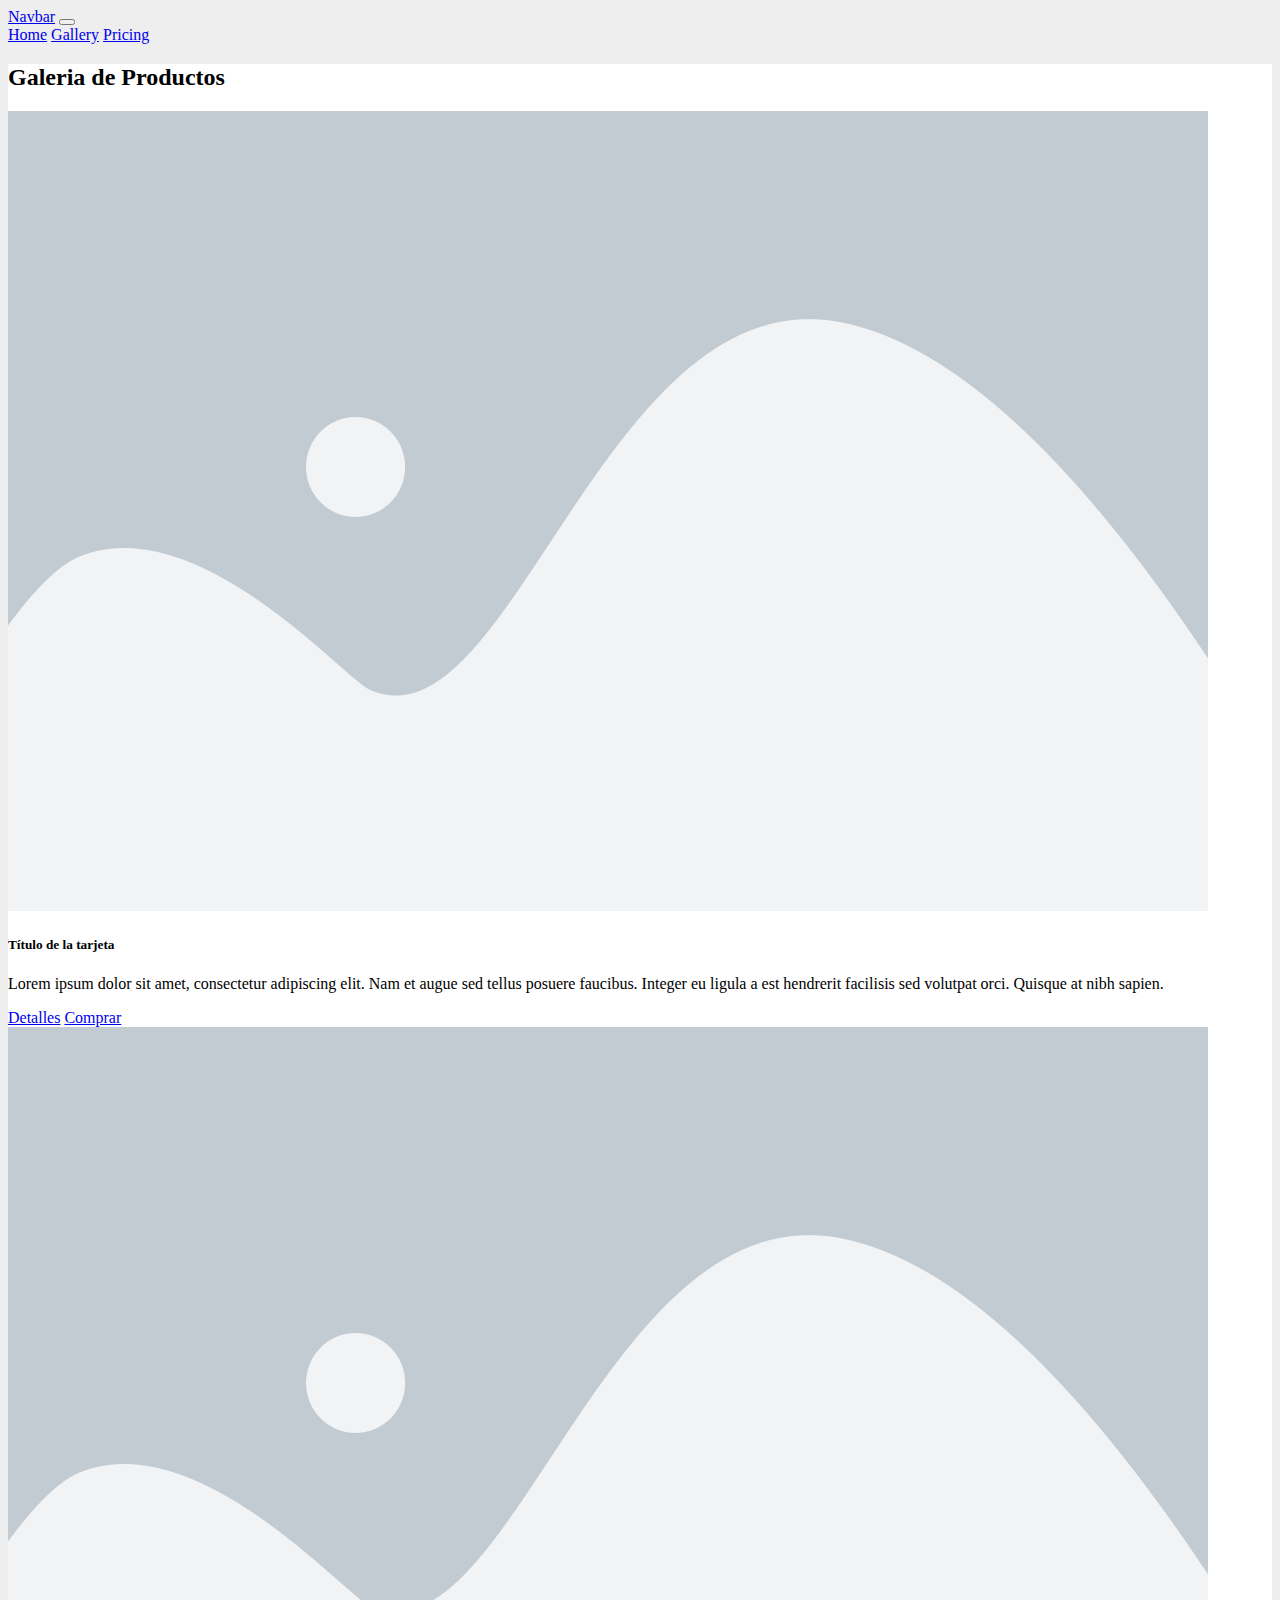
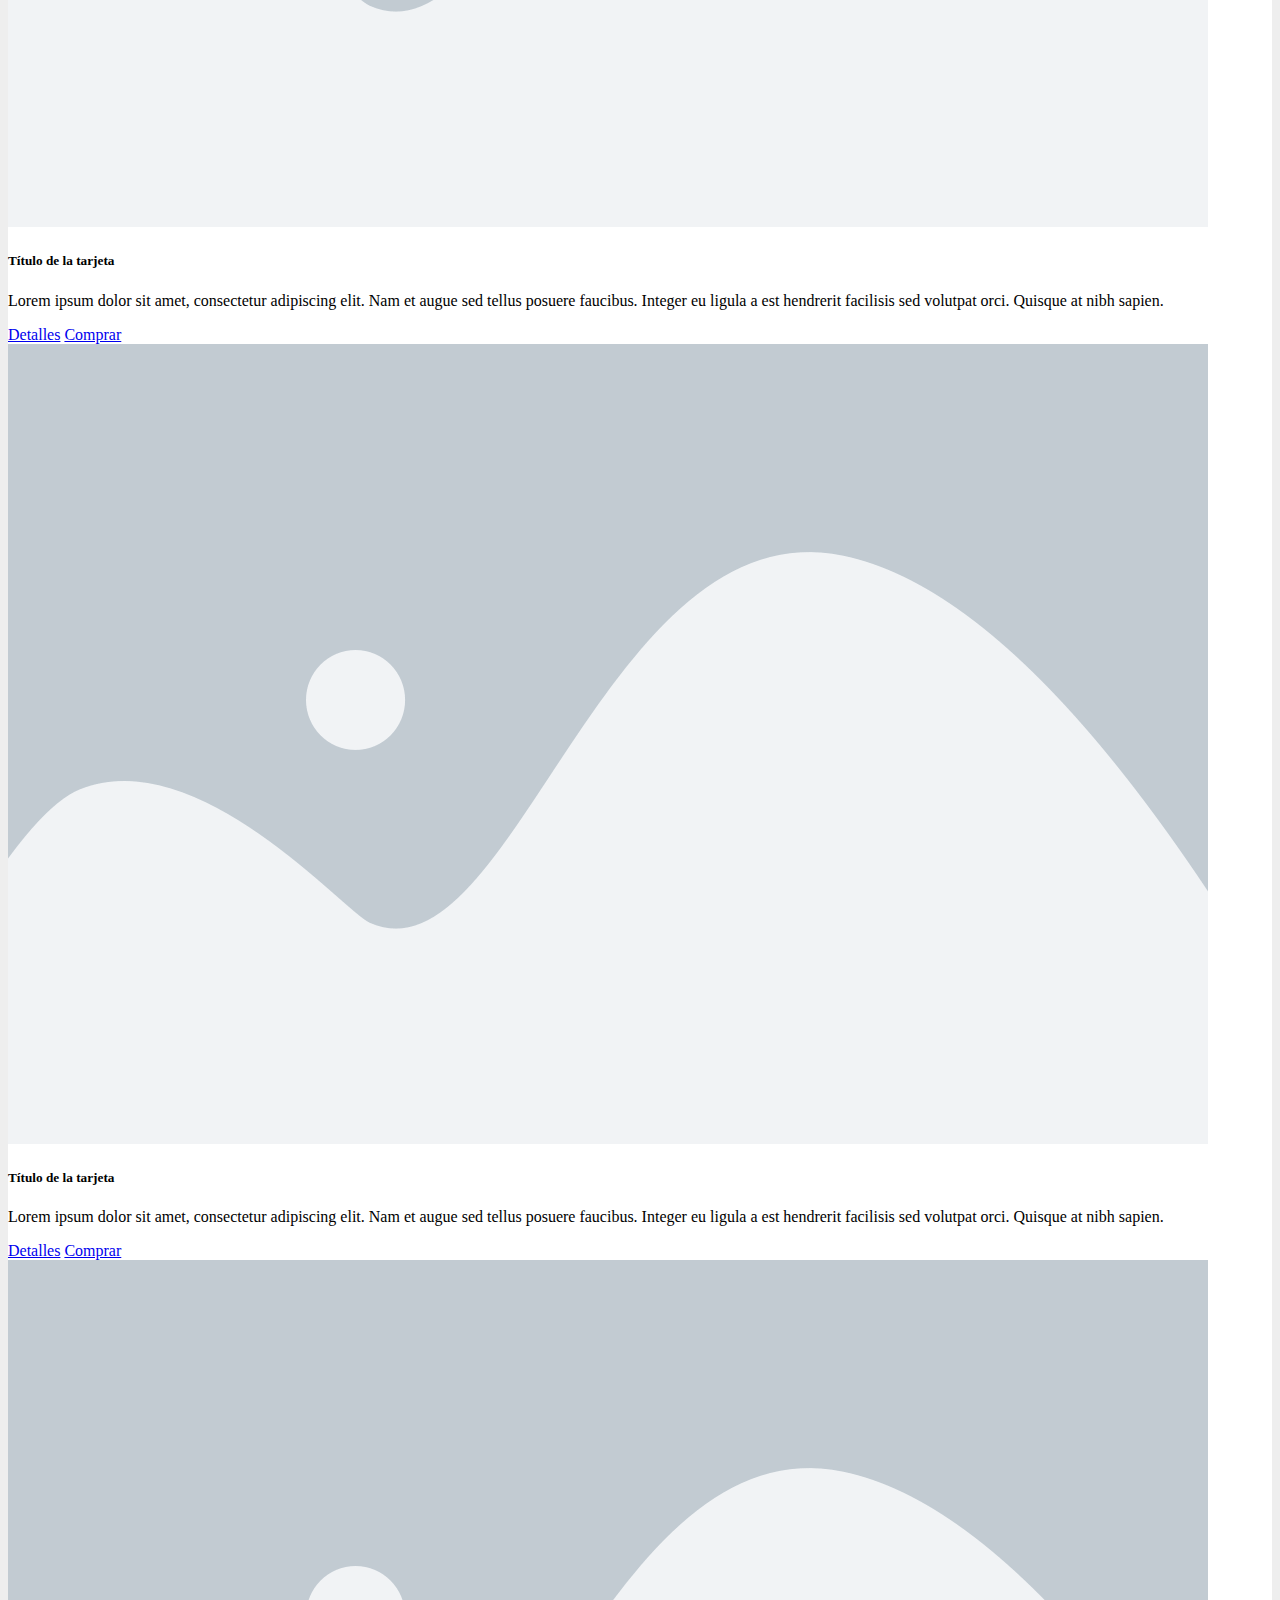
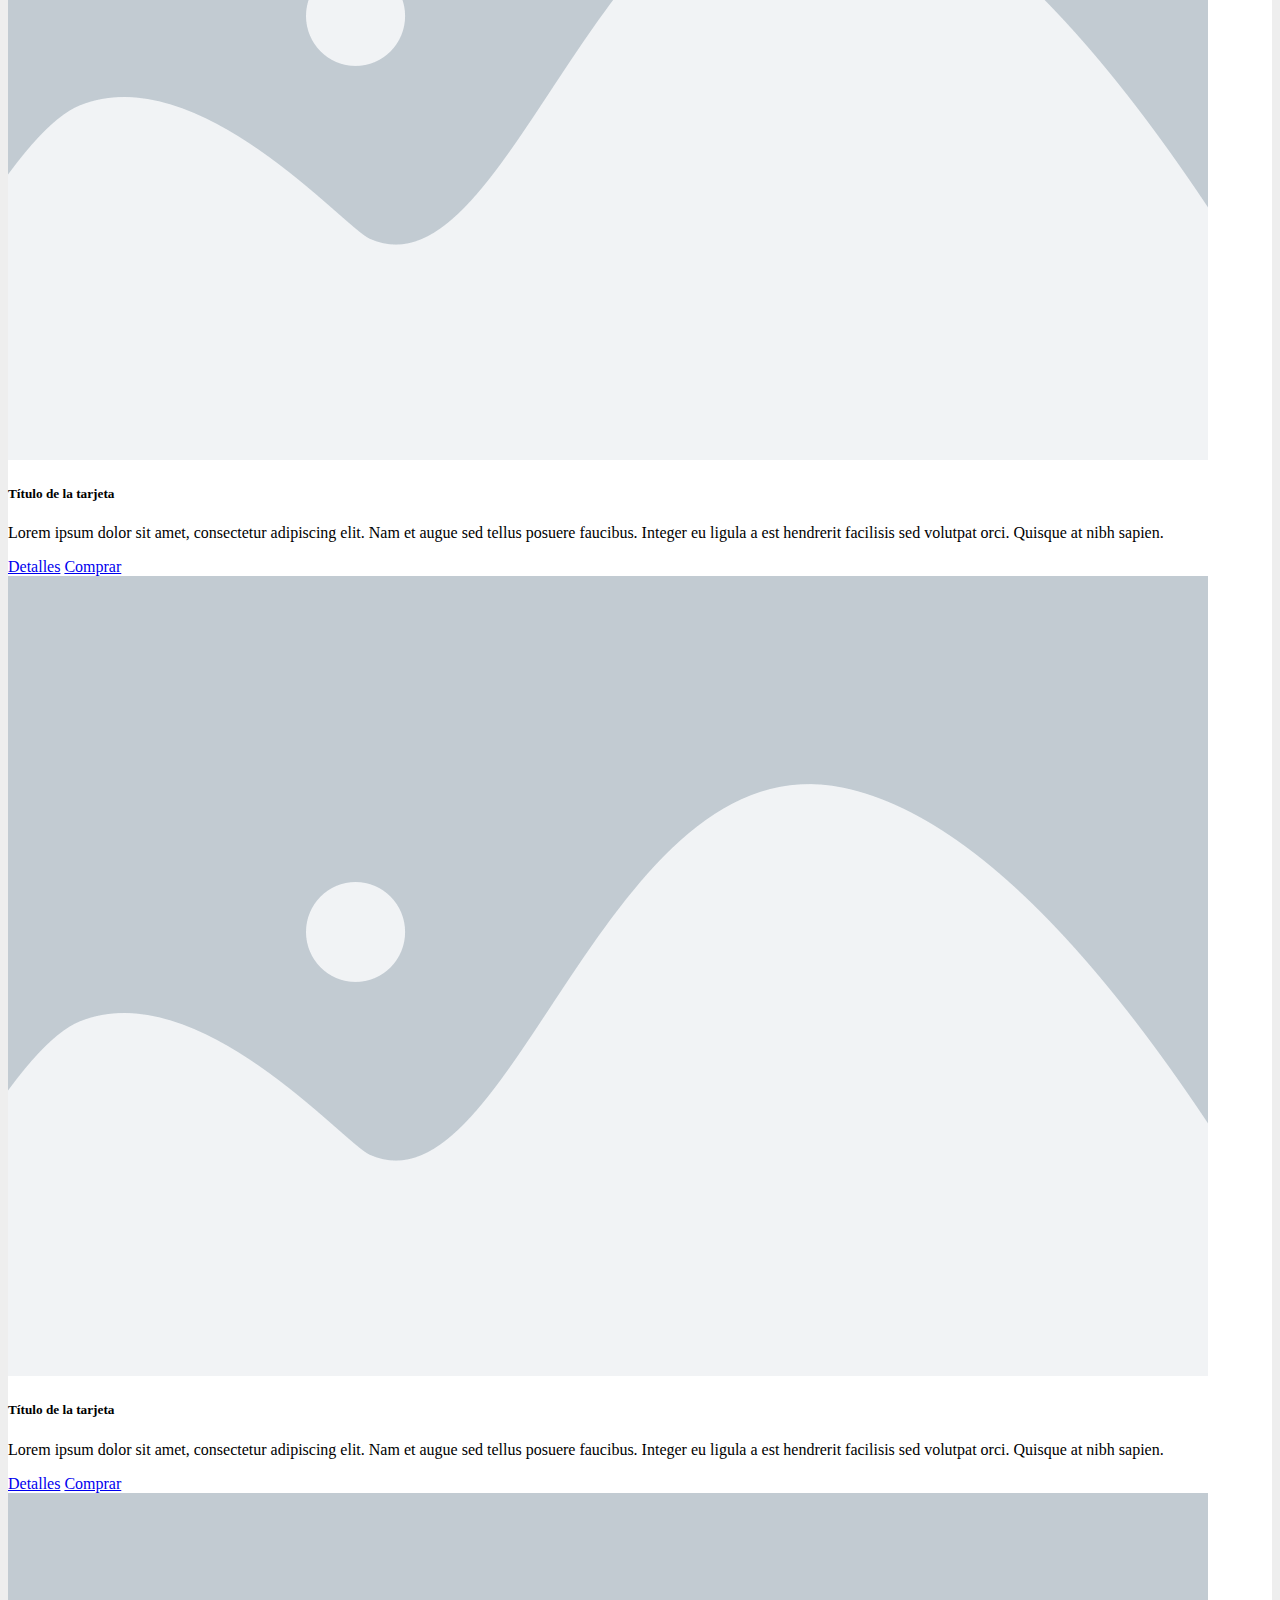
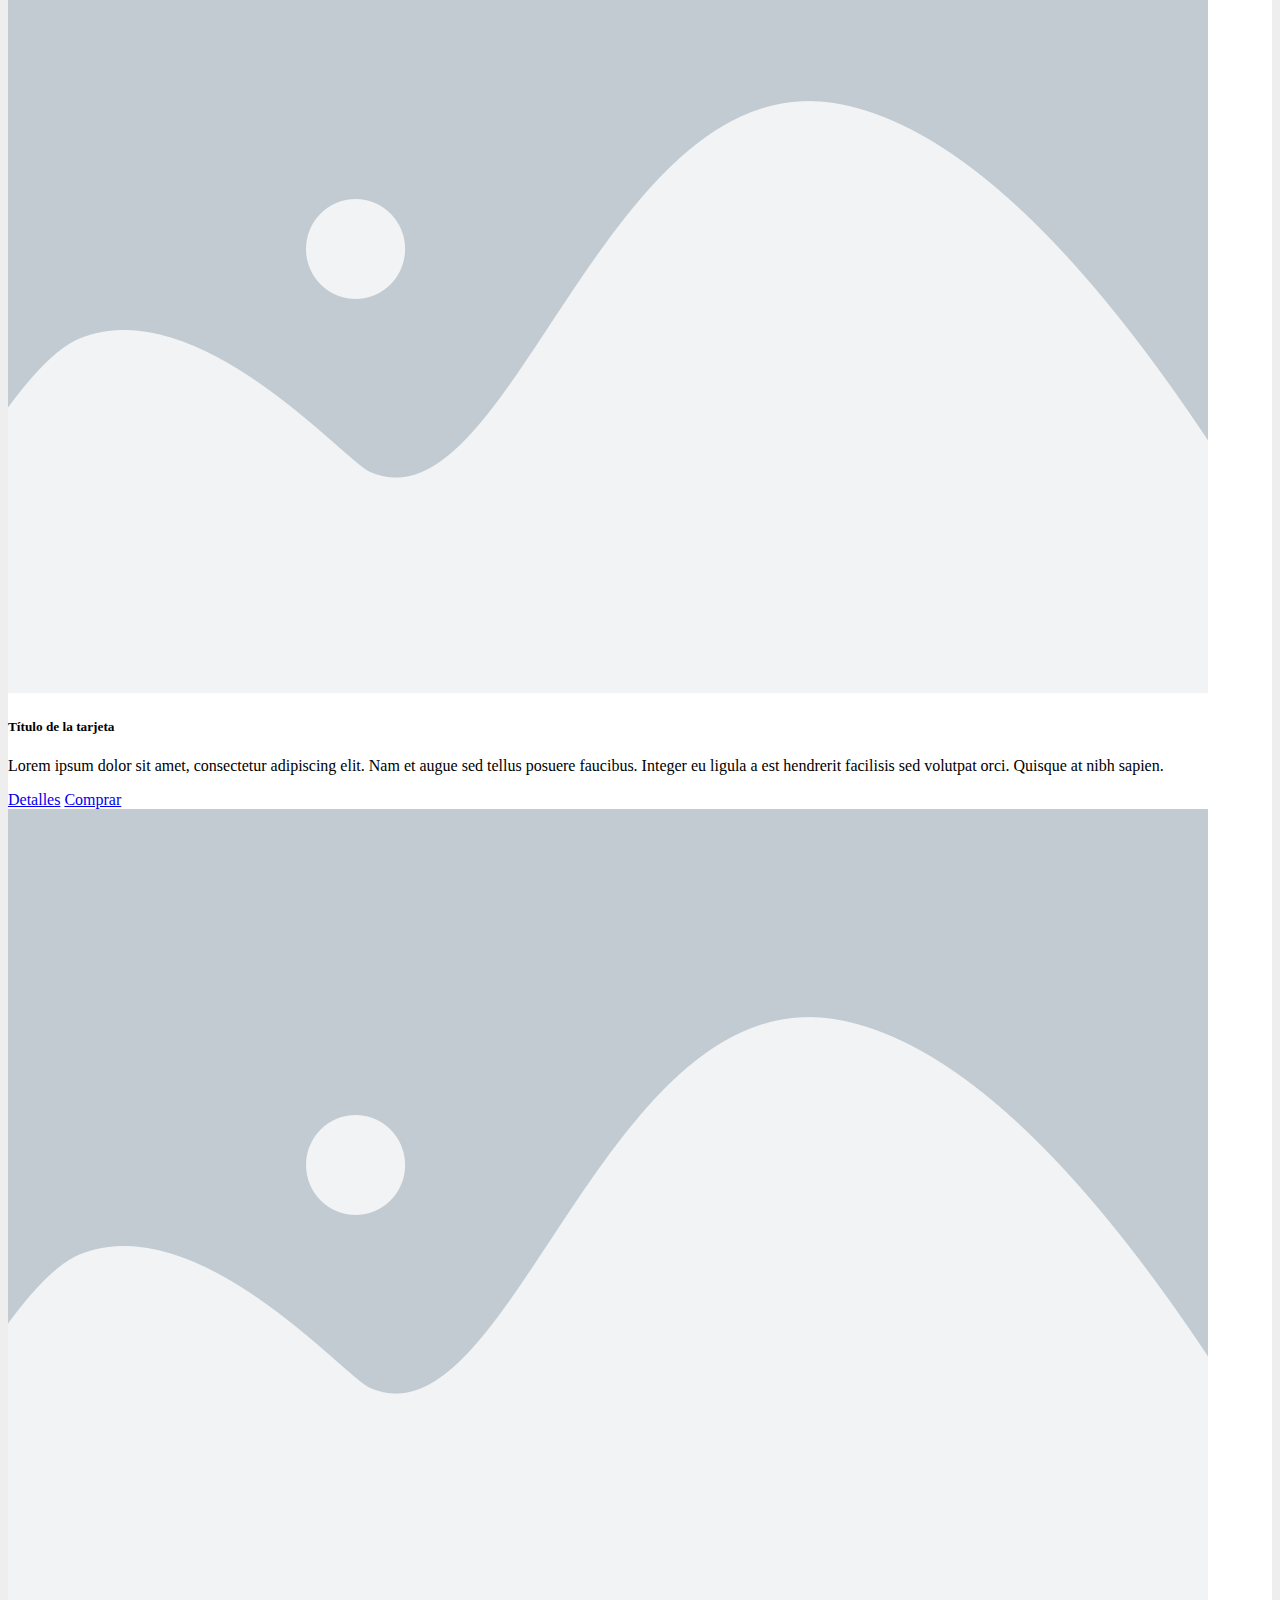
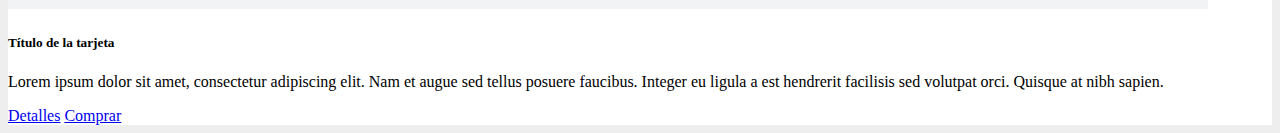
==== gallery.html @ 33534655 "Added gallery" ====
<!DOCTYPE html>
<html lang="en">
  <head>
    <meta charset="UTF-8" />
    <meta http-equiv="X-UA-Compatible" content="IE=edge" />
    <meta name="viewport" content="width=device-width, initial-scale=1.0" />
    <title>Galeria de productos</title>
    <!-- Bootstrap CSS-->
    <link
      href="https://cdn.jsdelivr.net/npm/bootstrap@5.1.3/dist/css/bootstrap.min.css"
      rel="stylesheet"
      integrity="sha384-1BmE4kWBq78iYhFldvKuhfTAU6auU8tT94WrHftjDbrCEXSU1oBoqyl2QvZ6jIW3"
      crossorigin="anonymous"
    />
    <!-- CSS-->
    <link rel="stylesheet" href="css/interfaz.css" />
    <!-- Bootstrap JS-->
    <script
      src="https://cdn.jsdelivr.net/npm/bootstrap@5.1.3/dist/js/bootstrap.bundle.min.js"
      integrity="sha384-ka7Sk0Gln4gmtz2MlQnikT1wXgYsOg+OMhuP+IlRH9sENBO0LRn5q+8nbTov4+1p"
      crossorigin="anonymous"
    ></script>
  </head>
  <body>
    <nav class="navbar navbar-expand-lg navbar-dark bg-dark">
      <div class="container-fluid">
        <a class="navbar-brand" href="#">Navbar</a>
        <button
          class="navbar-toggler"
          type="button"
          data-bs-toggle="collapse"
          data-bs-target="#navbarNavAltMarkup"
          aria-controls="navbarNavAltMarkup"
          aria-expanded="false"
          aria-label="Toggle navigation"
        >
          <span class="navbar-toggler-icon"></span>
        </button>
        <div class="collapse navbar-collapse" id="navbarNavAltMarkup">
          <div class="navbar-nav ms-auto">
            <a class="nav-link" href="/index.html">Home</a>
            <a class="nav-link active" href="#">Gallery</a>
            <a class="nav-link" href="#">Pricing</a>
          </div>
        </div>
      </div>
    </nav>

    <div class="container my-3">
      <div class="row">
        <div class="col py-4 bg-white">
          <h2>Galeria de Productos</h2>
          <div
            class="row row-cols-1 row-cols-lg-4 row-cols-md-3 row-cols-sm-2 g-4"
          >
            <div class="col">
              <div class="card h-100">
                <img
                  src="./images/placeholder-1.png"
                  class="card-img-top"
                  alt="..."
                />
                <div class="card-body">
                  <h5 class="card-title">Título de la tarjeta</h5>
                  <p class="card-text">
                    Lorem ipsum dolor sit amet, consectetur adipiscing elit. Nam
                    et augue sed tellus posuere faucibus. Integer eu ligula a
                    est hendrerit facilisis sed volutpat orci. Quisque at nibh
                    sapien.
                  </p>
                  <a href="#" class="btn btn-primary">Detalles</a>
                  <a href="#" class="btn btn-success">Comprar</a>
                </div>
              </div>
            </div>
            <div class="col">
              <div class="card h-100">
                <img
                  src="./images/placeholder-1.png"
                  class="card-img-top"
                  alt="..."
                />
                <div class="card-body">
                  <h5 class="card-title">Título de la tarjeta</h5>
                  <p class="card-text">
                    Lorem ipsum dolor sit amet, consectetur adipiscing elit. Nam
                    et augue sed tellus posuere faucibus. Integer eu ligula a
                    est hendrerit facilisis sed volutpat orci. Quisque at nibh
                    sapien.
                  </p>
                  <a href="#" class="btn btn-primary">Detalles</a>
                  <a href="#" class="btn btn-success">Comprar</a>
                </div>
              </div>
            </div>
            <div class="col">
              <div class="card h-100">
                <img
                  src="./images/placeholder-1.png"
                  class="card-img-top"
                  alt="..."
                />
                <div class="card-body">
                  <h5 class="card-title">Título de la tarjeta</h5>
                  <p class="card-text">
                    Lorem ipsum dolor sit amet, consectetur adipiscing elit. Nam
                    et augue sed tellus posuere faucibus. Integer eu ligula a
                    est hendrerit facilisis sed volutpat orci. Quisque at nibh
                    sapien.
                  </p>
                  <a href="#" class="btn btn-primary">Detalles</a>
                  <a href="#" class="btn btn-success">Comprar</a>
                </div>
              </div>
            </div>
            <div class="col">
              <div class="card h-100">
                <img
                  src="./images/placeholder-1.png"
                  class="card-img-top"
                  alt="..."
                />
                <div class="card-body">
                  <h5 class="card-title">Título de la tarjeta</h5>
                  <p class="card-text">
                    Lorem ipsum dolor sit amet, consectetur adipiscing elit. Nam
                    et augue sed tellus posuere faucibus. Integer eu ligula a
                    est hendrerit facilisis sed volutpat orci. Quisque at nibh
                    sapien.
                  </p>
                  <a href="#" class="btn btn-primary">Detalles</a>
                  <a href="#" class="btn btn-success">Comprar</a>
                </div>
              </div>
            </div>
            <div class="col">
              <div class="card h-100">
                <img
                  src="./images/placeholder-1.png"
                  class="card-img-top"
                  alt="..."
                />
                <div class="card-body">
                  <h5 class="card-title">Título de la tarjeta</h5>
                  <p class="card-text">
                    Lorem ipsum dolor sit amet, consectetur adipiscing elit. Nam
                    et augue sed tellus posuere faucibus. Integer eu ligula a
                    est hendrerit facilisis sed volutpat orci. Quisque at nibh
                    sapien.
                  </p>
                  <a href="#" class="btn btn-primary">Detalles</a>
                  <a href="#" class="btn btn-success">Comprar</a>
                </div>
              </div>
            </div>
            <div class="col">
              <div class="card h-100">
                <img
                  src="./images/placeholder-1.png"
                  class="card-img-top"
                  alt="..."
                />
                <div class="card-body">
                  <h5 class="card-title">Título de la tarjeta</h5>
                  <p class="card-text">
                    Lorem ipsum dolor sit amet, consectetur adipiscing elit. Nam
                    et augue sed tellus posuere faucibus. Integer eu ligula a
                    est hendrerit facilisis sed volutpat orci. Quisque at nibh
                    sapien.
                  </p>
                  <a href="#" class="btn btn-primary">Detalles</a>
                  <a href="#" class="btn btn-success">Comprar</a>
                </div>
              </div>
            </div>
            <div class="col">
              <div class="card h-100">
                <img
                  src="./images/placeholder-1.png"
                  class="card-img-top"
                  alt="..."
                />
                <div class="card-body">
                  <h5 class="card-title">Título de la tarjeta</h5>
                  <p class="card-text">
                    Lorem ipsum dolor sit amet, consectetur adipiscing elit. Nam
                    et augue sed tellus posuere faucibus. Integer eu ligula a
                    est hendrerit facilisis sed volutpat orci. Quisque at nibh
                    sapien.
                  </p>
                  <a href="#" class="btn btn-primary">Detalles</a>
                  <a href="#" class="btn btn-success">Comprar</a>
                </div>
              </div>
            </div>
          </div>
        </div>
      </div>
    </div>
  </body>
</html>
---- css/interfaz.css ----
body {
  background: #eee;
}

.bg-white {
  background-color: #ffffff;
}

#descripcion {
  resize: none;
}

.center {
  text-align: center;
  vertical-align: middle;
}
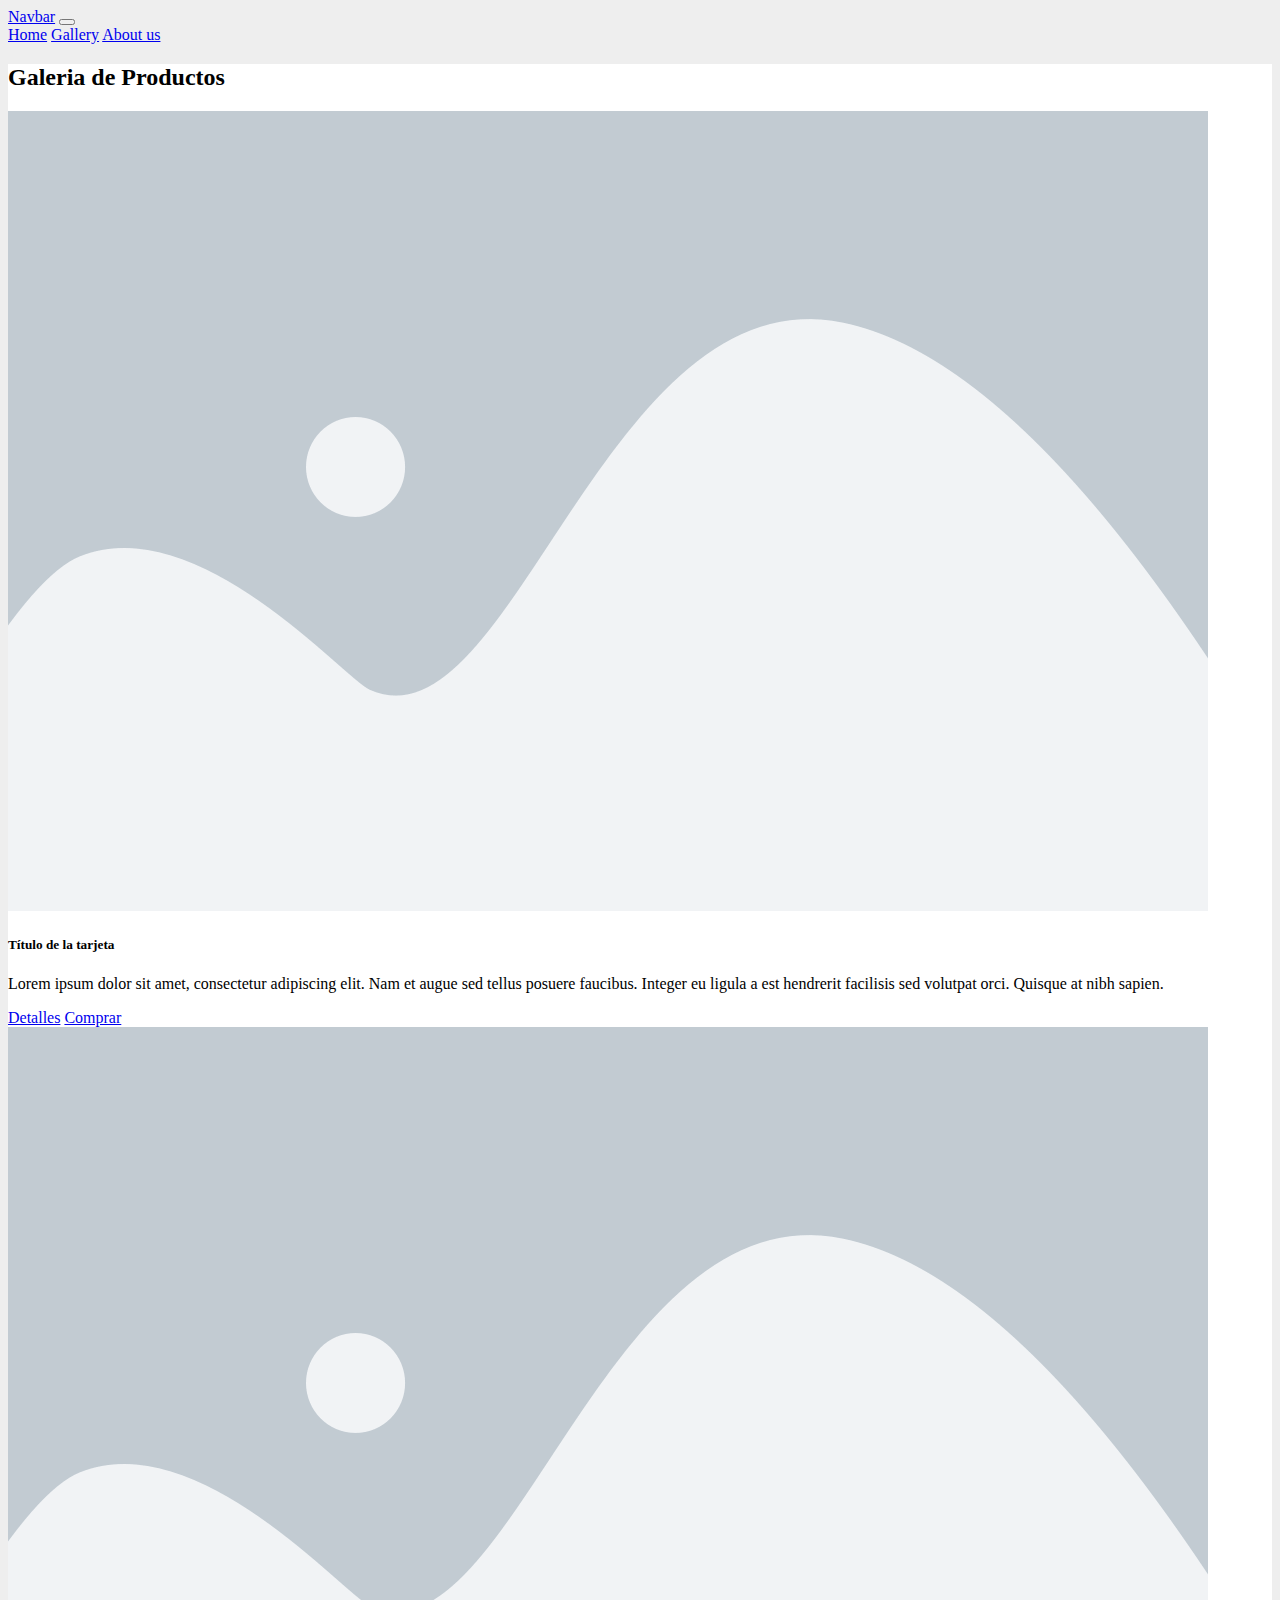
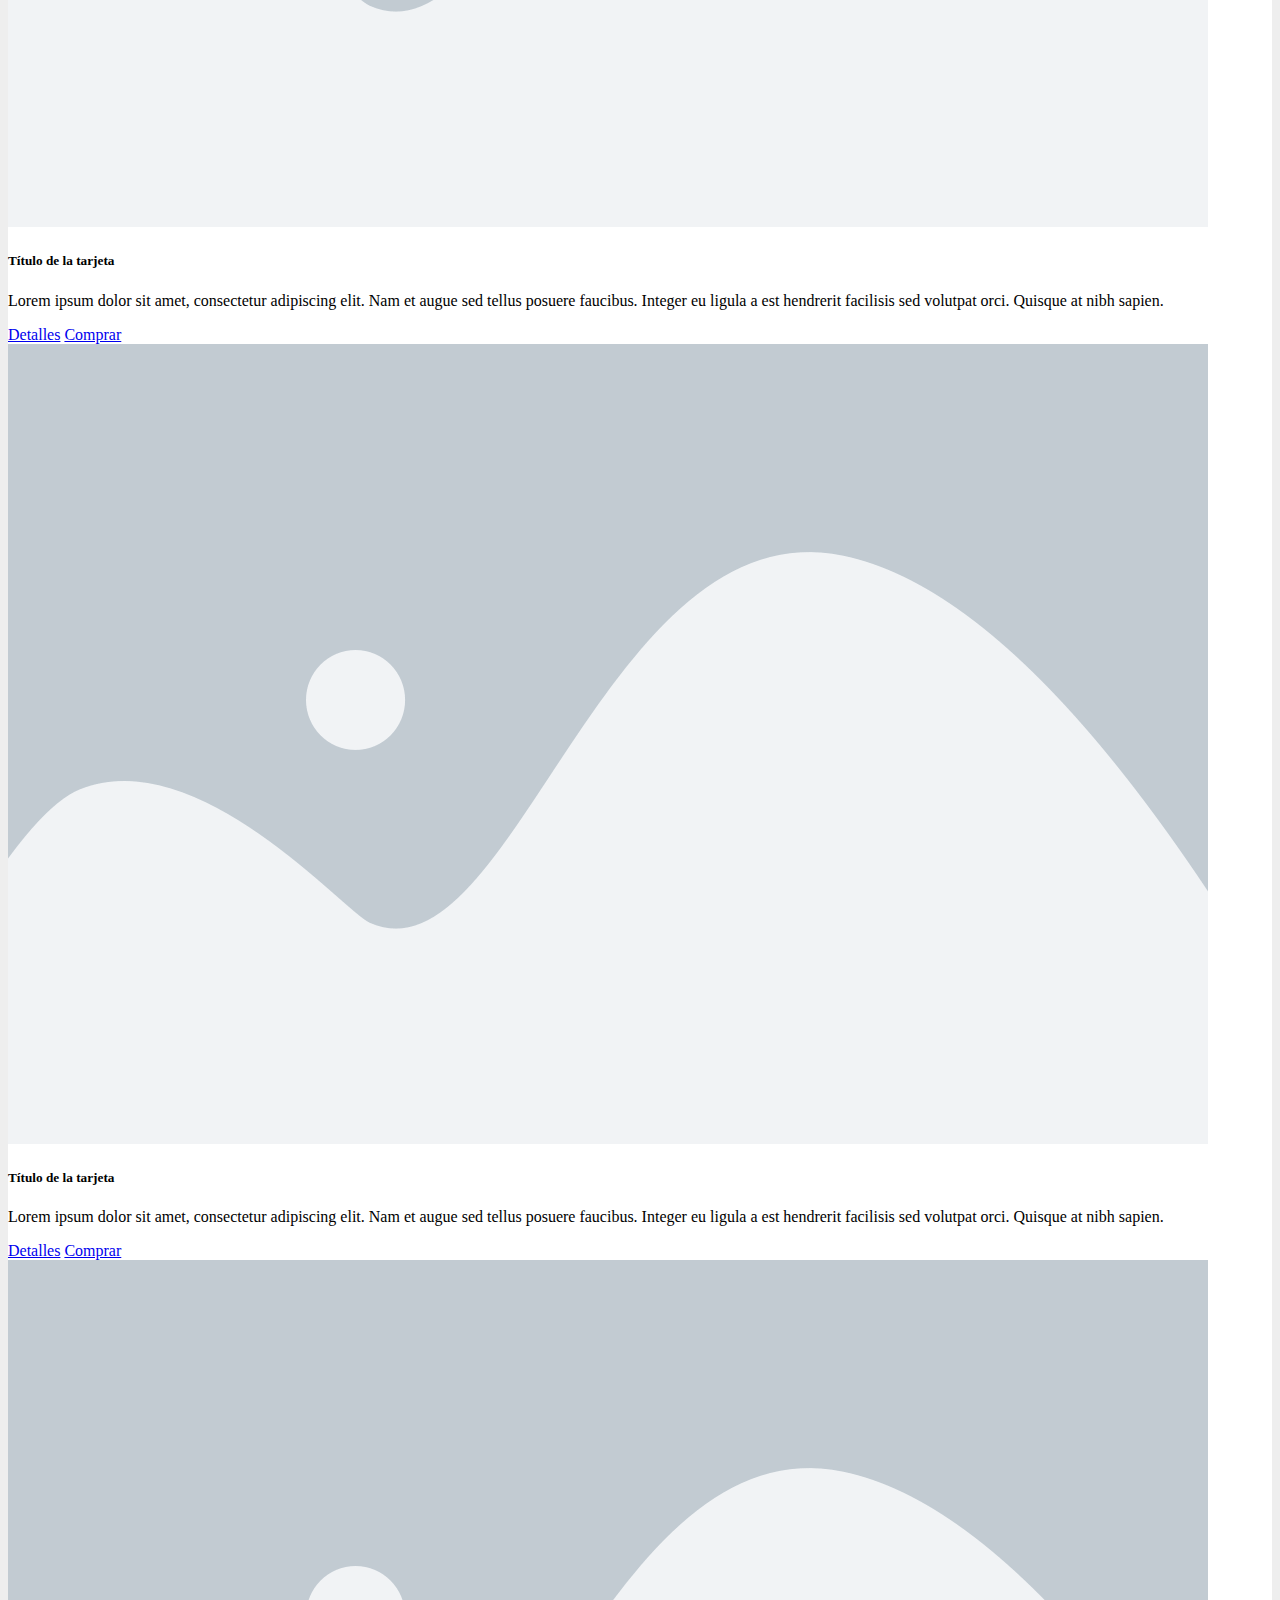
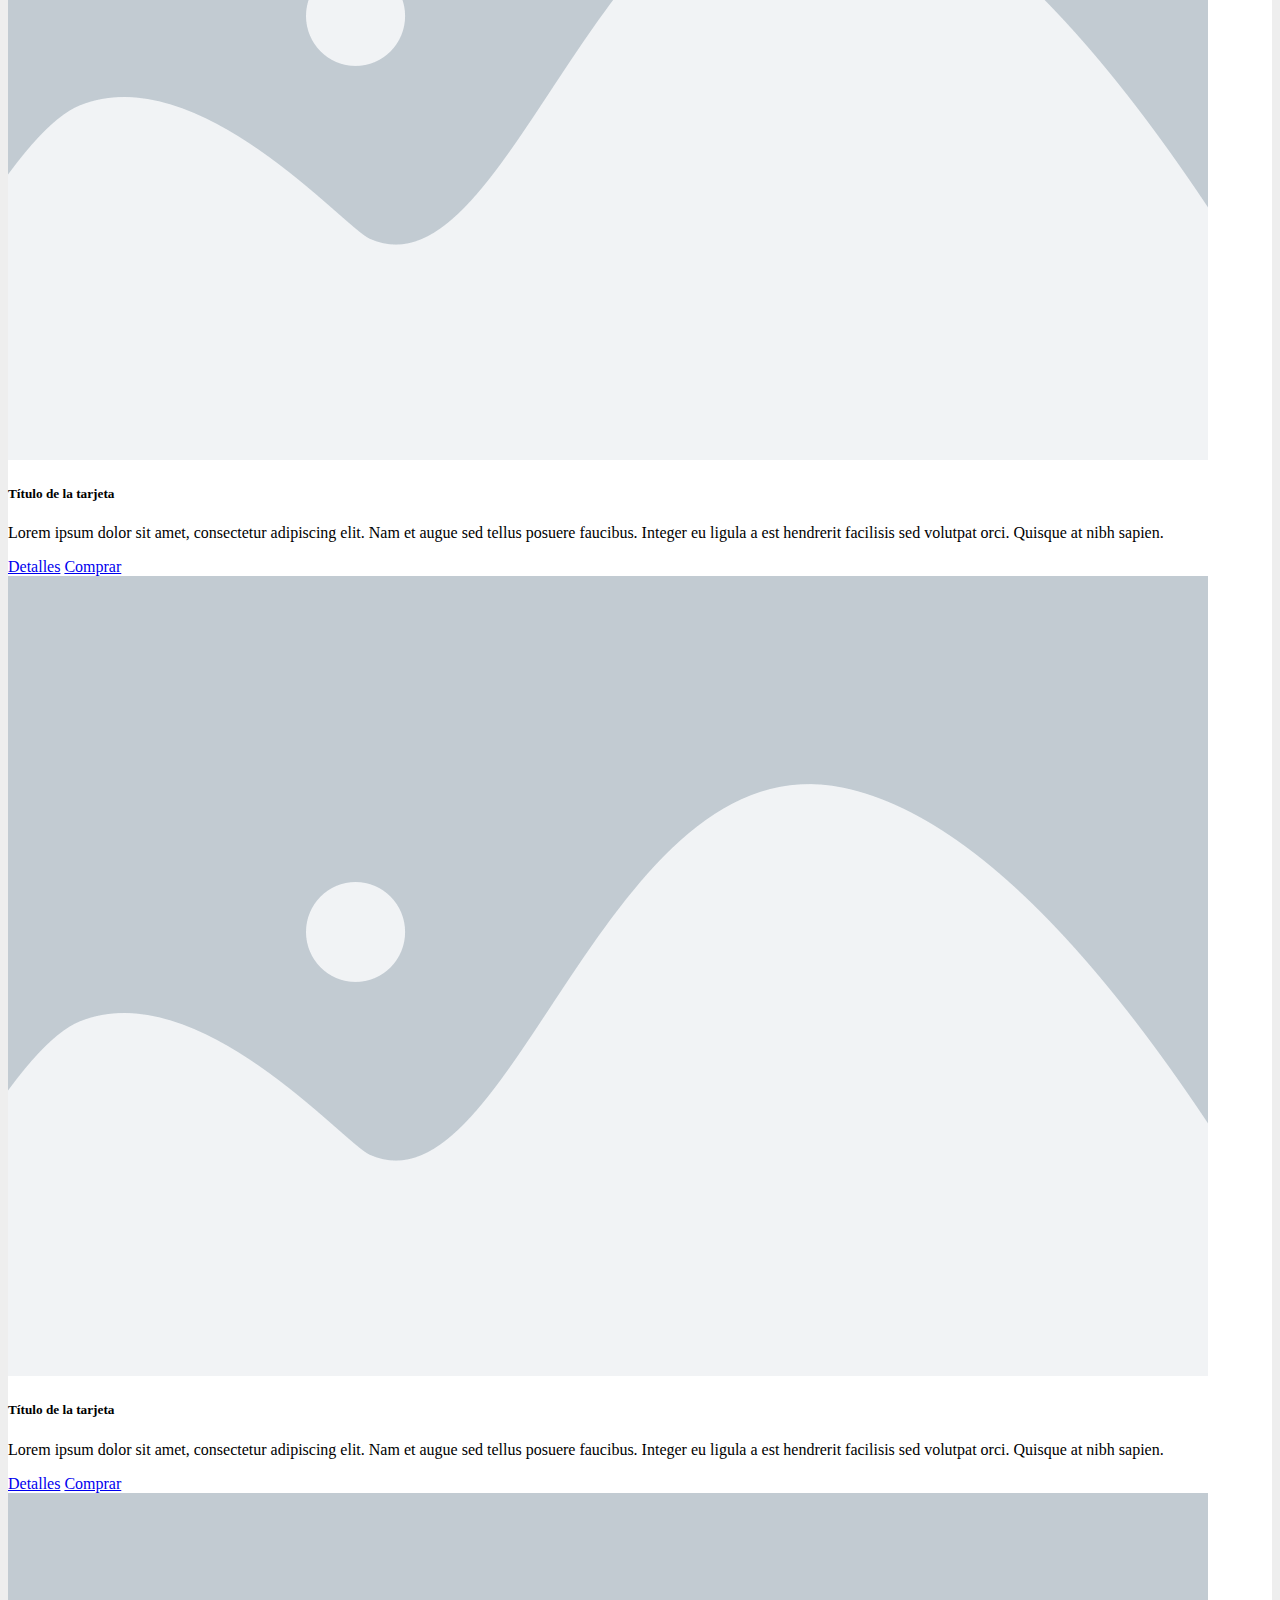
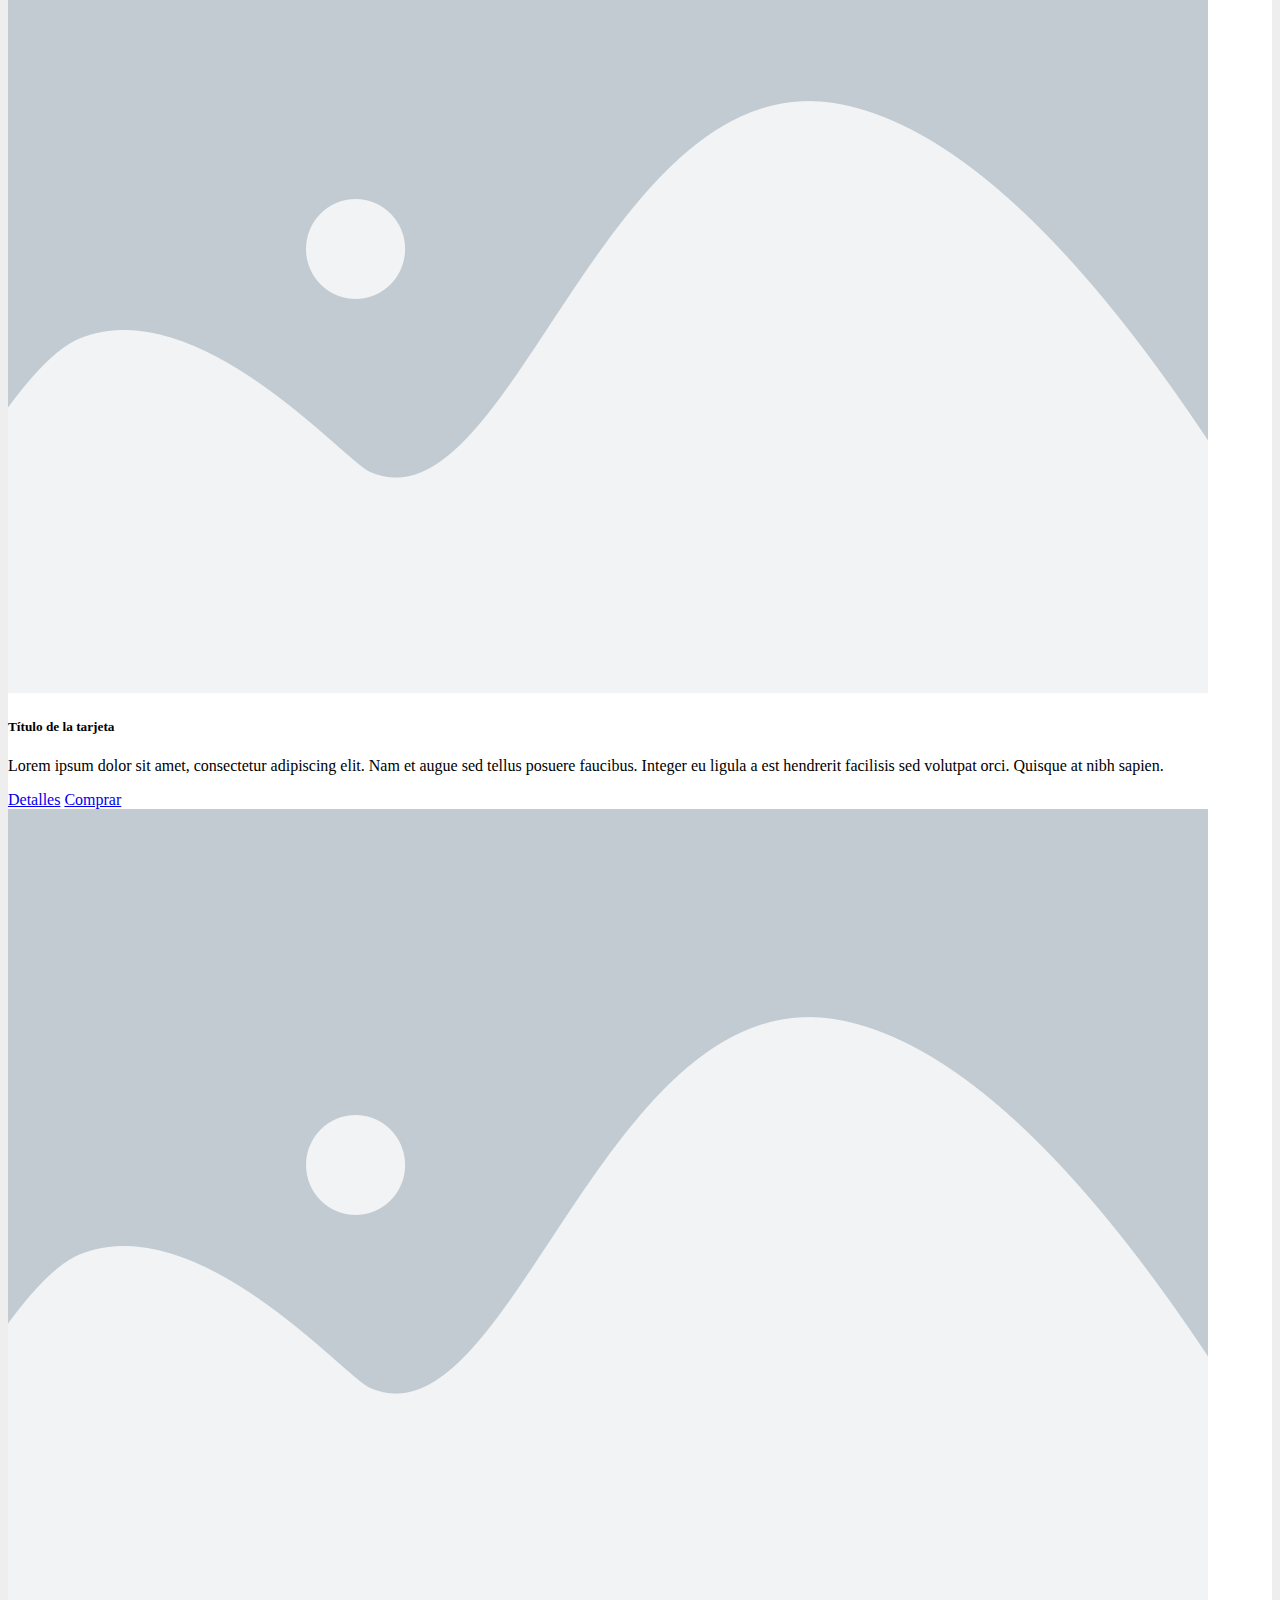
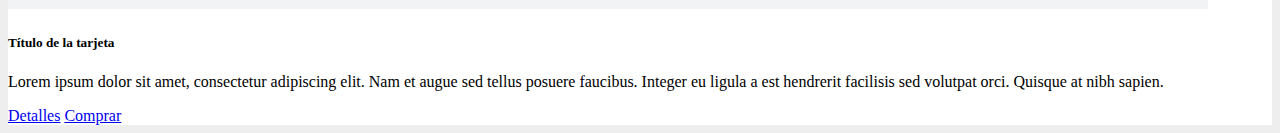
==== commit 88a28627: "Nav bar" ====
--- a/gallery.html
+++ b/gallery.html
@@ -40,7 +40,7 @@
           <div class="navbar-nav ms-auto">
             <a class="nav-link" href="/index.html">Home</a>
             <a class="nav-link active" href="#">Gallery</a>
-            <a class="nav-link" href="#">Pricing</a>
+            <a class="nav-link" href="#">About us</a>
           </div>
         </div>
       </div>
